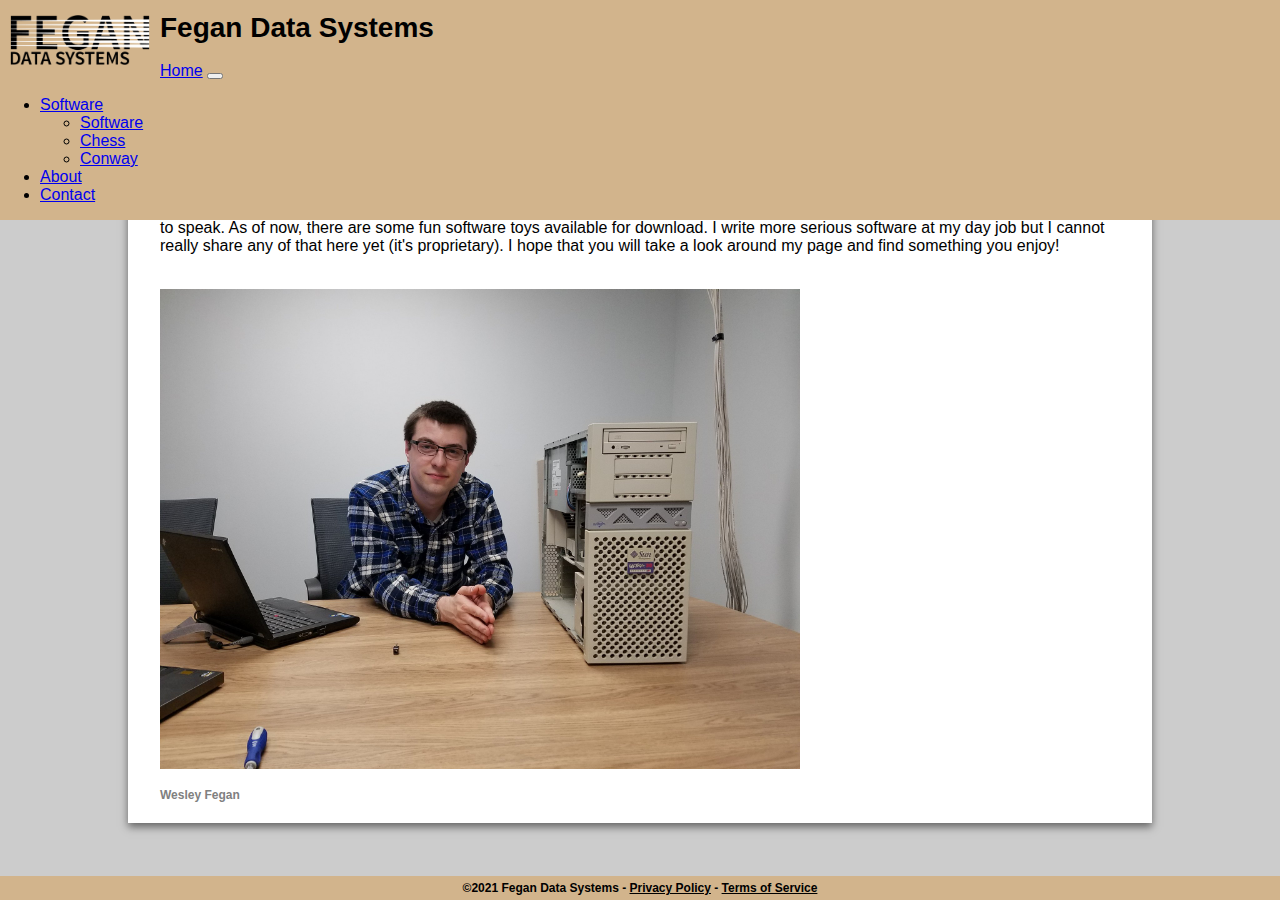
==== about/about.html @ 5c4515db "Added web content." ====
<!-- DEVELOPER: Wesley Fegan, IS117-005, Spring 2021 -->

<!DOCTYPE html>
<html lang="en">
  <head>
    <title>About</title>
	<meta charset="UTF-8">
	<link rel="shortcut icon" type="image/png" href="/common/favicon.png"/>
	<link href="https://cdn.jsdelivr.net/npm/bootstrap@5.0.2/dist/css/bootstrap.min.css" rel="stylesheet" integrity="sha384-EVSTQN3/azprG1Anm3QDgpJLIm9Nao0Yz1ztcQTwFspd3yD65VohhpuuCOmLASjC" crossorigin="anonymous">
	<link rel="stylesheet" href="/common/style.css"/>
	<link rel="stylesheet" href="/about/about.css"/>
	
	<script src="https://ajax.googleapis.com/ajax/libs/jquery/2.1.3/jquery.min.js"></script>
	<script src="https://cdn.jsdelivr.net/npm/bootstrap@5.0.2/dist/js/bootstrap.bundle.min.js" integrity="sha384-MrcW6ZMFYlzcLA8Nl+NtUVF0sA7MsXsP1UyJoMp4YLEuNSfAP+JcXn/tWtIaxVXM" crossorigin="anonymous"></script>

	<script type="text/javascript">
	  $(document).ready(function(){
	    $("div#header").load('/common/header.html');
		$("div#footer").load('/common/footer.html');
	  });
	</script>
  </head>
  <body> 
    <!-- Include header -->
    <div id="header"></div>
    <br><br><br><br><br><br>
	  <div id="content">
	    <h4>About</h4>
	    <p>
	      &nbsp;&nbsp;&nbsp;&nbsp;My name is Wesley Fegan. I am passionate about software development. The goal of this website is to put my name on the map so to speak. As of now, there are some fun software toys available for download. I write more serious software at my day job but I cannot really share any of that here yet (it's proprietary). I hope that you will take a look around my page and find something you enjoy!
	    </p>
		<br>
		<div id="image_cap">
		  <img src="/about/wes.jpg" type="image/jpg" alt="Wesley Fegan"/>
		  <h4 id="caption">Wesley Fegan</h4>
		</div>
    <br>
	  </div>
  
    <!-- Include footer -->
    <div id="footer"></div>
  </body>
</html>
---- common/style.css ----
/*DEVELOPER: Wesley Fegan, IS117-005, Spring 2021 */

body {
	background-color: #CCCCCC;
	font-family: Helvetica;
	margin: 0;
	position: absolute;
	top: 0;
	min-width: 640px;
	width: 100%;
}

#content {
	box-sizing: border-box;
	background-color: white;
	width: 80%;
	margin-top: auto;
	margin-bottom: auto;
	margin-left: 10%;
	margin-right: 10%;
	padding: 2.5% 2.5% 2.5% 2.5%;
	box-shadow: 0 4px 8px 0 rgba(0,0,0,0.5);
}

header {
	position: -webkit-sticky; 	/* For Safari. */
	position: sticky; 			/* For everyone else. */
	position: absolute;
	z-index: 100;
	box-sizing: border-box;
	top: 0;
	left: 0;
	width: 100%;	
	background-color: tan;
}

#banner {
	height: 50px;
	margin: 0px 0px 0px 0px;
	top: 0;
	left: 0;
}

#banner h1{
	text-align: left;
	font-family: Helvetica;
	font-weight: 600;
	font-size: 28px;
	color: black;
	margin: 12px 15px 0px 15px;
	overflow: hidden;
}

#banner img{
	float: left;
	padding: 3px 10px 3px 10px;
}

footer {
	position: -webkit-sticky; 	/* For Safari. */
	position: sticky; 			/* For everyone else. */
	position: fixed;
    box-sizing: border-box;
    bottom: 0;
	left: 0;
	/*min-width: 640px;*/
	background-color: tan;
	width: 100%;
}

footer h4 {
	text-align: center;
	font-size: 12px;
	color: black;
	margin: 5px;
}

footer a {
	color: black;
}

footer a:hover {
	color: gray;
}

footer a:focus {
	color: gray;
}

footer a:visited {
	color: black;
}

@media only screen and (max-width: 768px) {
	body {
		min-width: 480px;
	}
	
	#content {
		width: 100%;
		margin-left: 0;
		margin-right: 0;
	}
}

@media only screen and (max-width: 480px) {
	
	body {
		min-width: 480px;
	}
	
	#content {
		width: 100%;
		margin-left: 0;
		margin-right: 0;
	}
	
}
---- about/about.css ----
/*DEVELOPER: Wesley Fegan, IS117-005, Spring 2021 */

#content img {
	width: 95%;
	height: auto;
	max-width: 640px;
	max-height: 480px;
}

#caption {
	color: gray;
	text-align: left;
	font-size: 12px;
	position: absolute;
}
#image-cap {
	display: block;
	margin: 0 auto;
	width: 40%;
}
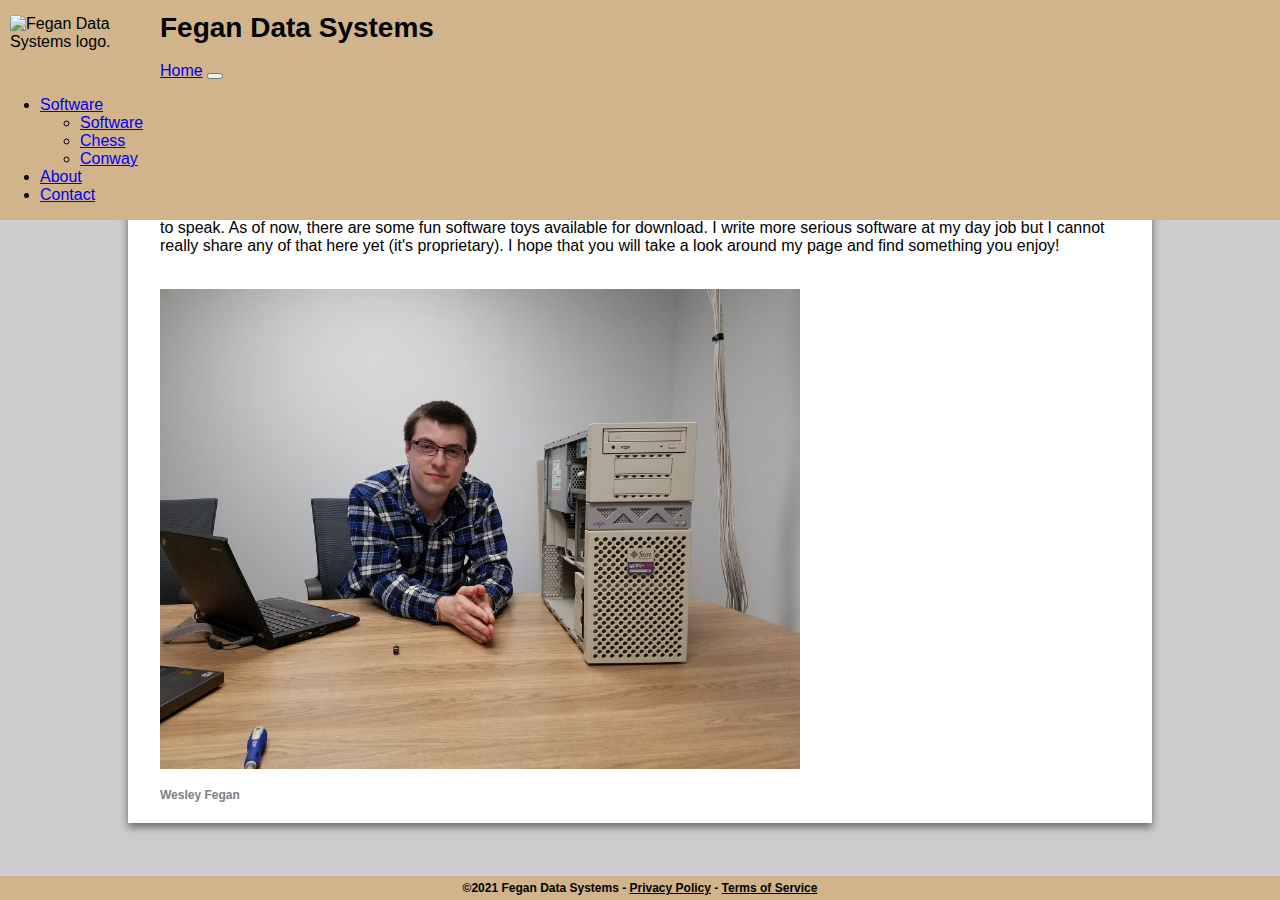
==== commit 0ed371b5: "Fixed paths." ====
--- a/about/about.html
+++ b/about/about.html
@@ -5,18 +5,18 @@
   <head>
     <title>About</title>
 	<meta charset="UTF-8">
-	<link rel="shortcut icon" type="image/png" href="/common/favicon.png"/>
+	<link rel="shortcut icon" type="image/png" href="../common/favicon.png"/>
 	<link href="https://cdn.jsdelivr.net/npm/bootstrap@5.0.2/dist/css/bootstrap.min.css" rel="stylesheet" integrity="sha384-EVSTQN3/azprG1Anm3QDgpJLIm9Nao0Yz1ztcQTwFspd3yD65VohhpuuCOmLASjC" crossorigin="anonymous">
-	<link rel="stylesheet" href="/common/style.css"/>
-	<link rel="stylesheet" href="/about/about.css"/>
+	<link rel="stylesheet" href="../common/style.css"/>
+	<link rel="stylesheet" href="../about/about.css"/>
 	
 	<script src="https://ajax.googleapis.com/ajax/libs/jquery/2.1.3/jquery.min.js"></script>
 	<script src="https://cdn.jsdelivr.net/npm/bootstrap@5.0.2/dist/js/bootstrap.bundle.min.js" integrity="sha384-MrcW6ZMFYlzcLA8Nl+NtUVF0sA7MsXsP1UyJoMp4YLEuNSfAP+JcXn/tWtIaxVXM" crossorigin="anonymous"></script>
 
 	<script type="text/javascript">
 	  $(document).ready(function(){
-	    $("div#header").load('/common/header.html');
-		$("div#footer").load('/common/footer.html');
+	    $("div#header").load('../common/header.html');
+		$("div#footer").load('../common/footer.html');
 	  });
 	</script>
   </head>
@@ -31,7 +31,7 @@
 	    </p>
 		<br>
 		<div id="image_cap">
-		  <img src="/about/wes.jpg" type="image/jpg" alt="Wesley Fegan"/>
+		  <img src="../about/wes.jpg" type="image/jpg" alt="Wesley Fegan"/>
 		  <h4 id="caption">Wesley Fegan</h4>
 		</div>
     <br>
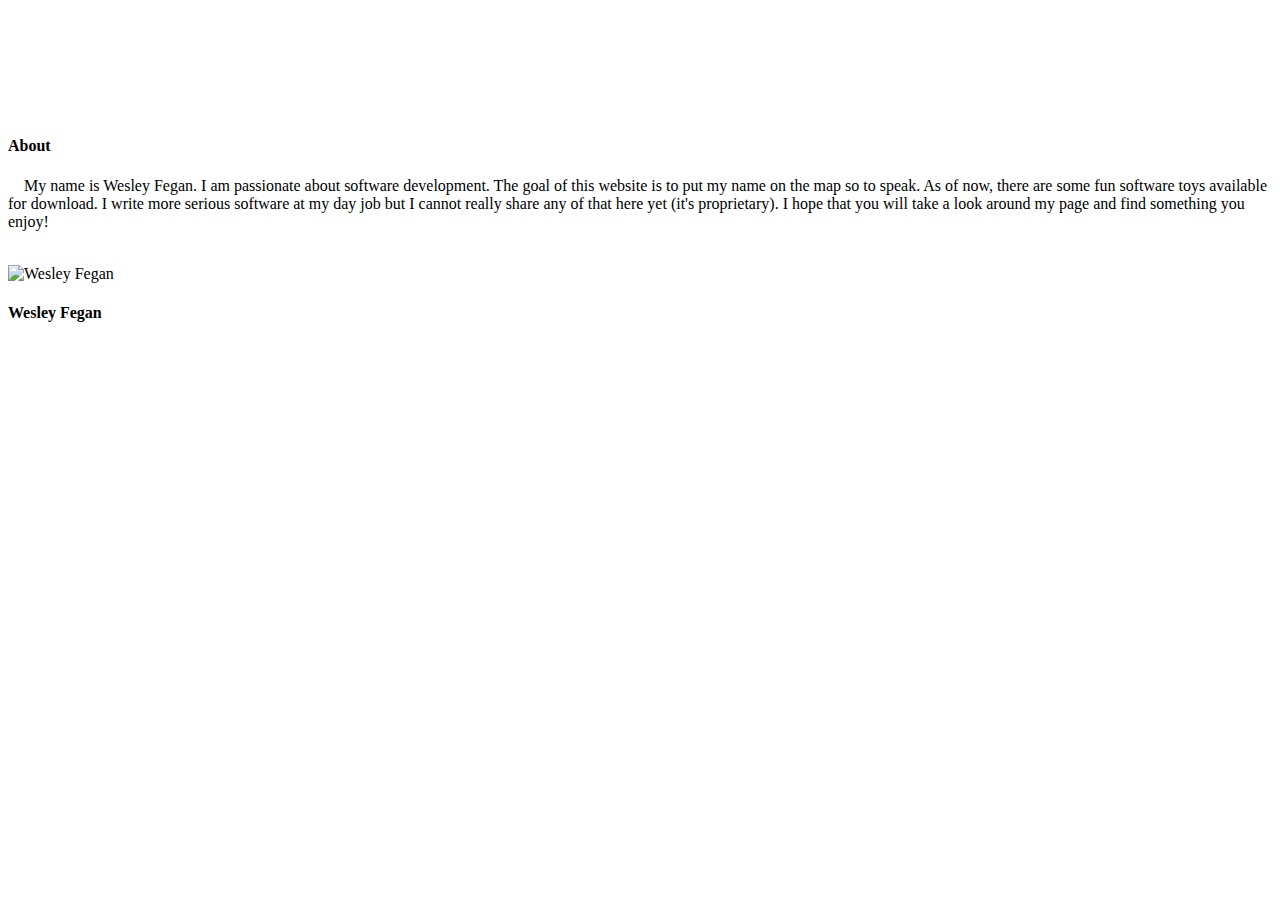
==== commit d45f7b38: "Fixed paths." ====
--- a/about/about.html
+++ b/about/about.html
@@ -5,18 +5,18 @@
   <head>
     <title>About</title>
 	<meta charset="UTF-8">
-	<link rel="shortcut icon" type="image/png" href="../common/favicon.png"/>
+	<link rel="shortcut icon" type="image/png" href="/P4/common/favicon.png"/>
 	<link href="https://cdn.jsdelivr.net/npm/bootstrap@5.0.2/dist/css/bootstrap.min.css" rel="stylesheet" integrity="sha384-EVSTQN3/azprG1Anm3QDgpJLIm9Nao0Yz1ztcQTwFspd3yD65VohhpuuCOmLASjC" crossorigin="anonymous">
-	<link rel="stylesheet" href="../common/style.css"/>
-	<link rel="stylesheet" href="../about/about.css"/>
+	<link rel="stylesheet" href="/P4/common/style.css"/>
+	<link rel="stylesheet" href="/P4/about/about.css"/>
 	
 	<script src="https://ajax.googleapis.com/ajax/libs/jquery/2.1.3/jquery.min.js"></script>
 	<script src="https://cdn.jsdelivr.net/npm/bootstrap@5.0.2/dist/js/bootstrap.bundle.min.js" integrity="sha384-MrcW6ZMFYlzcLA8Nl+NtUVF0sA7MsXsP1UyJoMp4YLEuNSfAP+JcXn/tWtIaxVXM" crossorigin="anonymous"></script>
 
 	<script type="text/javascript">
 	  $(document).ready(function(){
-	    $("div#header").load('../common/header.html');
-		$("div#footer").load('../common/footer.html');
+	    $("div#header").load('/P4/common/header.html');
+		$("div#footer").load('/P4/common/footer.html');
 	  });
 	</script>
   </head>
@@ -31,7 +31,7 @@
 	    </p>
 		<br>
 		<div id="image_cap">
-		  <img src="../about/wes.jpg" type="image/jpg" alt="Wesley Fegan"/>
+		  <img src="/P4/about/wes.jpg" type="image/jpg" alt="Wesley Fegan"/>
 		  <h4 id="caption">Wesley Fegan</h4>
 		</div>
     <br>
